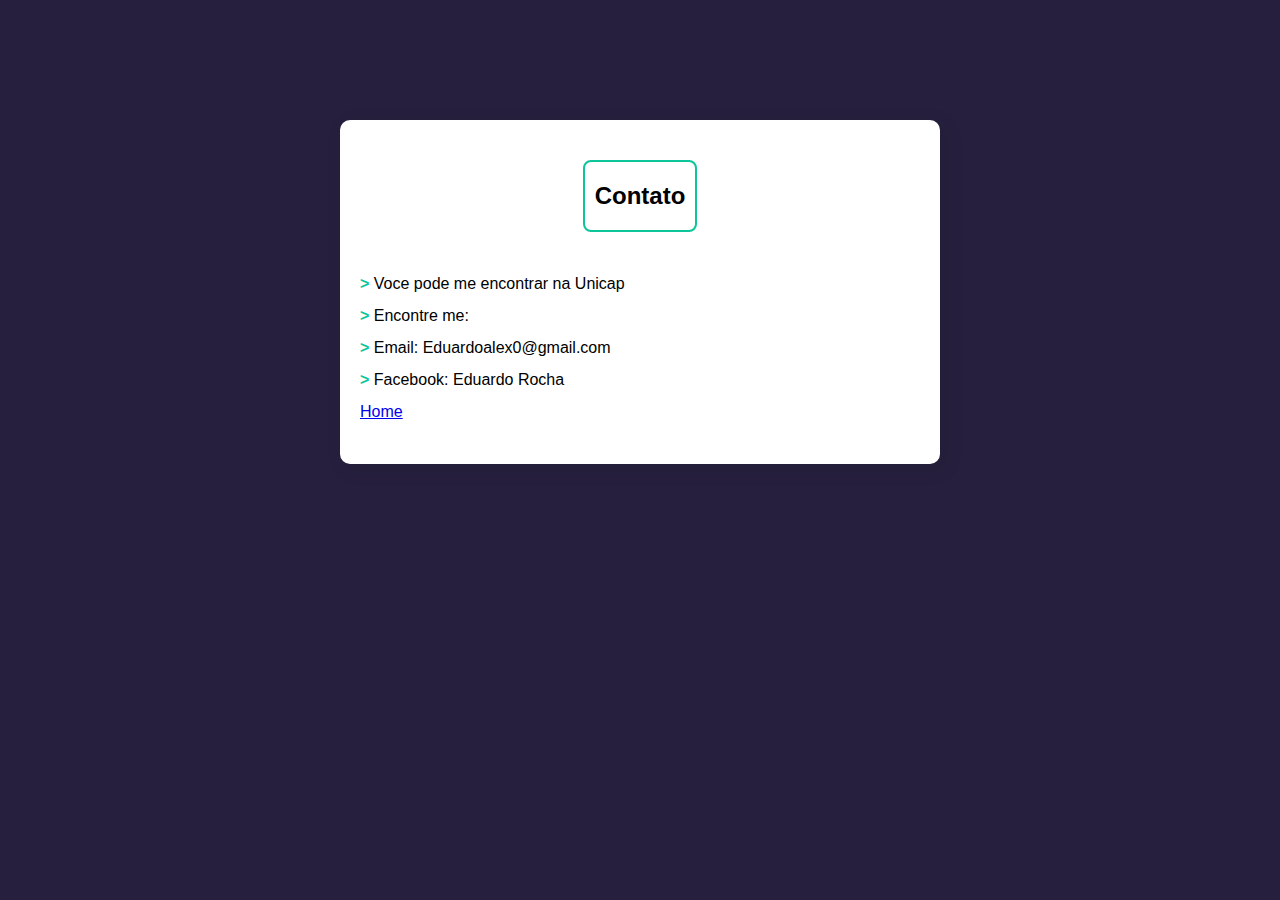
==== contato.html @ 15905205 "8° commit - Página de contato arquivo html e css" ====
<!DOCTYPE html>
<html lang="en">
<head>
    <meta charset="UTF-8">
    <meta name="viewport" content="width=device-width, initial-scale=1.0">
    <title>Document</title>
    <link rel="stylesheet" href="contato.css">
</head>
<body>
    <div class="contato">
        <center><h2 class="titulo-box">Contato</h2></center>
        <ul>
            <li> Voce pode me encontrar na Unicap</li>
            <li>Encontre me:</li>
            <li>Email: Eduardoalex0@gmail.com</li>
            <li>Facebook: Eduardo Rocha</li>
            <a href="https://www.facebook.com/ShadowTheHedgehogFanClub324/>facebook</a> <br>
            <a href="/index.html">Home</a>
            
        </ul>
</body>
</html>
---- contato.css ----
.body {
    font-family: Arial, sans-serif;
    line-height: 2.0;
    max-width: 600px;
    margin: 60px auto; 
    padding: 60px;
    background-color: #26203e;  
}
.contato{
    background: white;
    padding: 20px;
    border-radius: 10px;
    box-shadow: 5px 5px 20px rgba(0,0,0,0.1);

}
body {
    font-family: Arial, sans-serif;
    line-height: 2.0;
    max-width: 600px;
    margin: 60px auto; 
    padding: 60px;
    background-color: #26203e;  
}

.titulo-box {
    border: 2px solid #0cc59a;
    padding: 10px;
    display: inline-block;
    border-radius: 8px;
}
.contato ul {
    list-style-type: none;
    padding: 0;
}
.contato ul li::before {
    content: "> ";
    font-weight: bold;
    color: #0cc59a;
}
.primeiro-topico {
    background-color: white;
    border: 2px solid #0cc59a;
    padding: 2px 6px; 
    display: inline-block;
    border-radius: 5px;
    font-weight: bold;
}
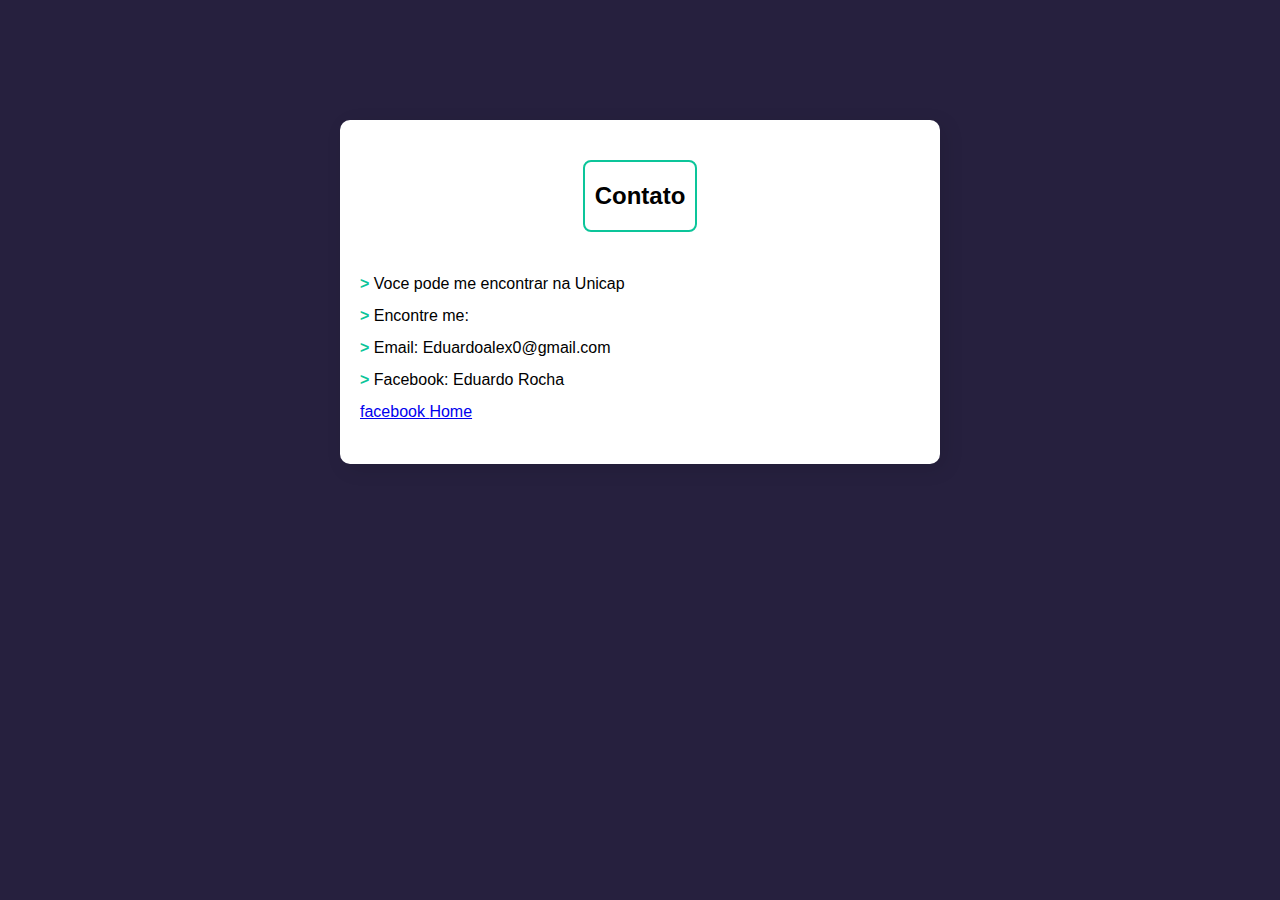
==== commit 5d721847: "10° Conclusão -adição de arquivo de aúdio(mp3), vídeo(mp4) e trechos em negrito." ====
--- a/contato.html
+++ b/contato.html
@@ -14,8 +14,8 @@
             <li>Encontre me:</li>
             <li>Email: Eduardoalex0@gmail.com</li>
             <li>Facebook: Eduardo Rocha</li>
-            <a href="https://www.facebook.com/ShadowTheHedgehogFanClub324/>facebook</a> <br>
-            <a href="/index.html">Home</a>
+            <a href="https://www.facebook.com/ShadowTheHedgehogFanClub324/" >facebook </a> 
+            <a href="/index.html"> Home</a>
             
         </ul>
 </body>
--- a/contato.css
+++ b/contato.css
@@ -1,4 +1,4 @@
-.body {
+body{
     font-family: Arial, sans-serif;
     line-height: 2.0;
     max-width: 600px;
@@ -13,15 +13,6 @@
     box-shadow: 5px 5px 20px rgba(0,0,0,0.1);
 
 }
-body {
-    font-family: Arial, sans-serif;
-    line-height: 2.0;
-    max-width: 600px;
-    margin: 60px auto; 
-    padding: 60px;
-    background-color: #26203e;  
-}
-
 .titulo-box {
     border: 2px solid #0cc59a;
     padding: 10px;
@@ -37,11 +28,3 @@
     font-weight: bold;
     color: #0cc59a;
 }
-.primeiro-topico {
-    background-color: white;
-    border: 2px solid #0cc59a;
-    padding: 2px 6px; 
-    display: inline-block;
-    border-radius: 5px;
-    font-weight: bold;
-}
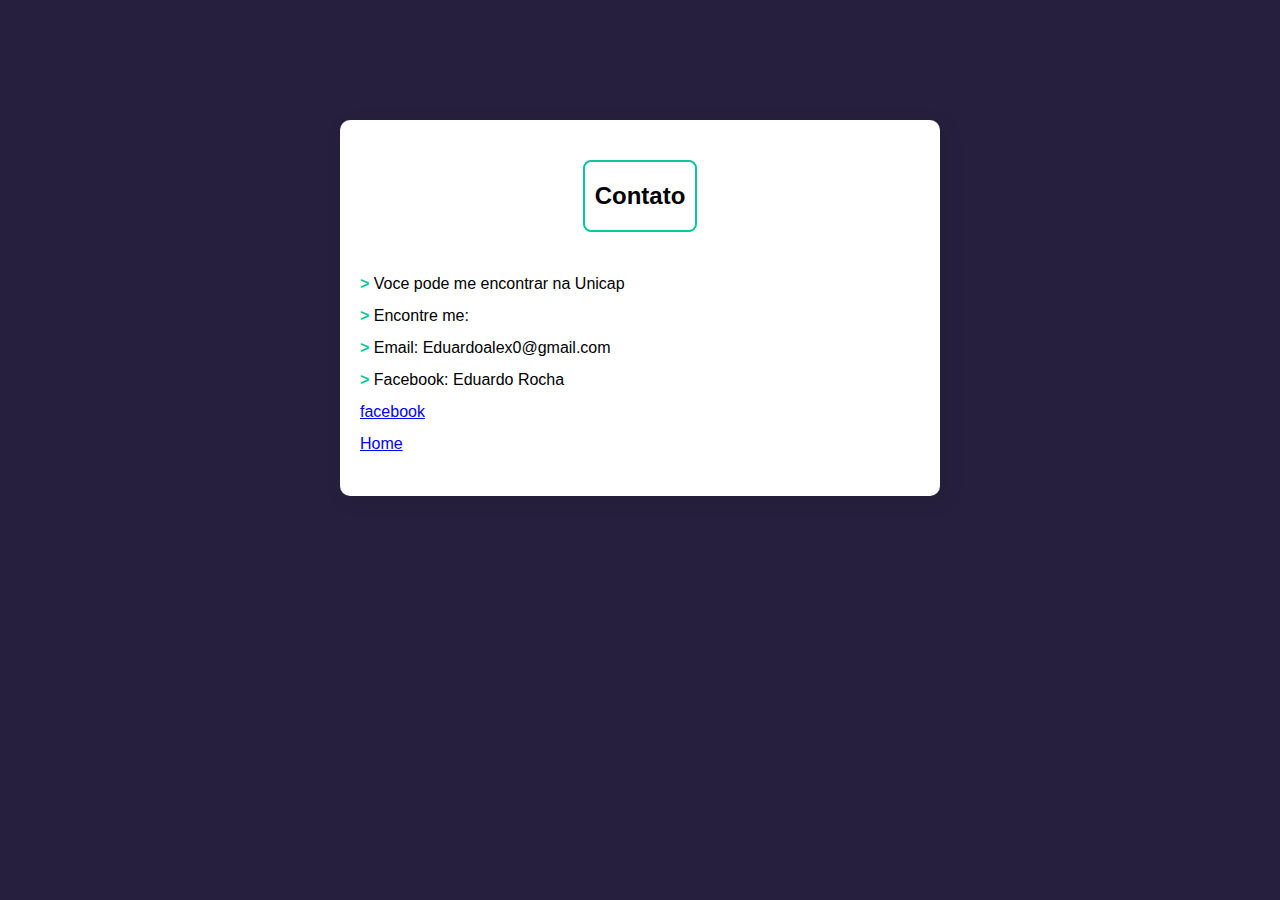
==== commit e2da7bcb: "11° commit- correção e quebra de linha no arquivo contato.html linha 17" ====
--- a/contato.html
+++ b/contato.html
@@ -14,7 +14,7 @@
             <li>Encontre me:</li>
             <li>Email: Eduardoalex0@gmail.com</li>
             <li>Facebook: Eduardo Rocha</li>
-            <a href="https://www.facebook.com/ShadowTheHedgehogFanClub324/" >facebook </a> 
+            <a href="https://www.facebook.com/ShadowTheHedgehogFanClub324/" >facebook </a> <br>
             <a href="/index.html"> Home</a>
             
         </ul>
